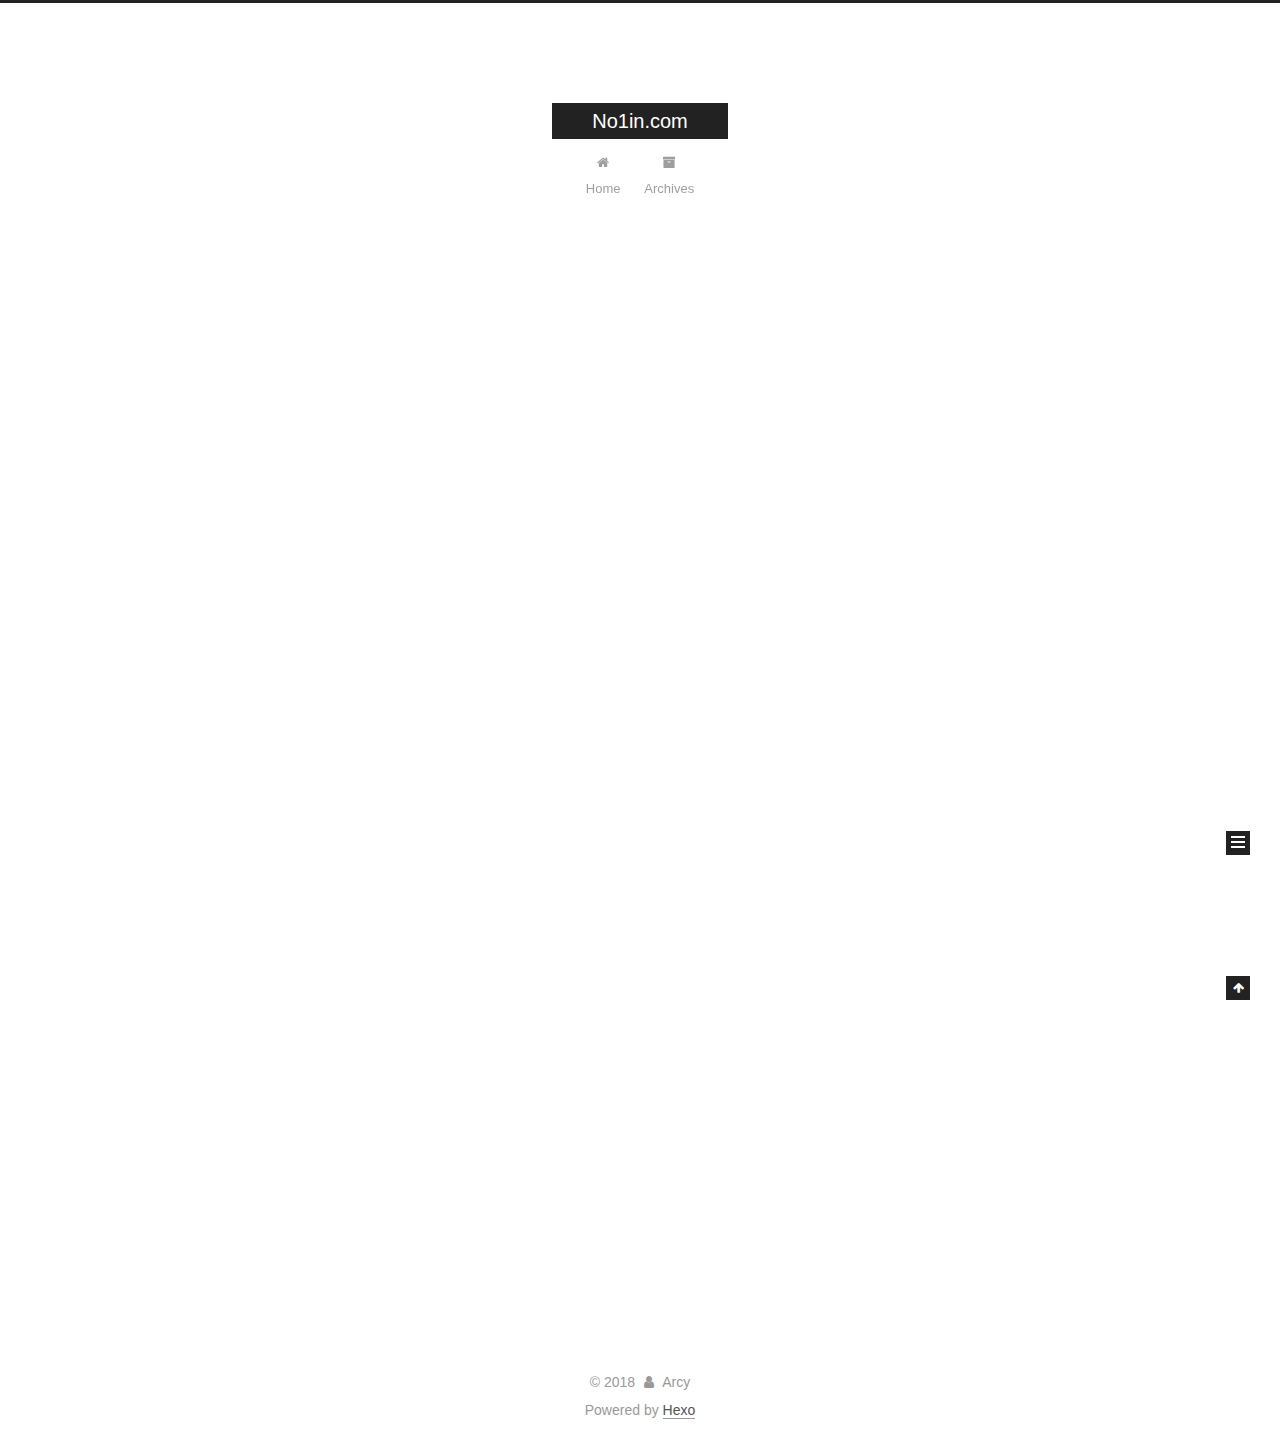
==== index.html @ 97956e07 "init" ====
<!DOCTYPE html>



  


<html class="theme-next muse use-motion" lang="zh-Hans">
<head>
  <meta charset="UTF-8"/>
<meta http-equiv="X-UA-Compatible" content="IE=edge" />
<meta name="viewport" content="width=device-width, initial-scale=1, maximum-scale=1"/>
<meta name="theme-color" content="#222">












<meta http-equiv="Cache-Control" content="no-transform" />
<meta http-equiv="Cache-Control" content="no-siteapp" />






















<link href="/lib/font-awesome/css/font-awesome.min.css?v=4.6.2" rel="stylesheet" type="text/css" />

<link href="/css/main.css?v=6.0.5" rel="stylesheet" type="text/css" />


  <link rel="apple-touch-icon" sizes="180x180" href="/images/apple-touch-icon-next.png?v=6.0.5">


  <link rel="icon" type="image/png" sizes="32x32" href="/images/favicon-32x32-next.png?v=6.0.5">


  <link rel="icon" type="image/png" sizes="16x16" href="/images/favicon-16x16-next.png?v=6.0.5">


  <link rel="mask-icon" href="/images/logo.svg?v=6.0.5" color="#222">









<script type="text/javascript" id="hexo.configurations">
  var NexT = window.NexT || {};
  var CONFIG = {
    root: '/',
    scheme: 'Muse',
    version: '6.0.5',
    sidebar: {"position":"left","display":"post","offset":12,"b2t":false,"scrollpercent":false,"onmobile":false},
    fancybox: false,
    fastclick: false,
    lazyload: false,
    tabs: true,
    motion: {"enable":true,"async":false,"transition":{"post_block":"fadeIn","post_header":"slideDownIn","post_body":"slideDownIn","coll_header":"slideLeftIn","sidebar":"slideUpIn"}},
    algolia: {
      applicationID: '',
      apiKey: '',
      indexName: '',
      hits: {"per_page":10},
      labels: {"input_placeholder":"Search for Posts","hits_empty":"We didn't find any results for the search: ${query}","hits_stats":"${hits} results found in ${time} ms"}
    }
  };
</script>


  




  
  <meta name="keywords" content="NO1IN" />


<meta property="og:type" content="website">
<meta property="og:title" content="No1in.com">
<meta property="og:url" content="http://yoursite.com/index.html">
<meta property="og:site_name" content="No1in.com">
<meta property="og:locale" content="zh-Hans">
<meta name="twitter:card" content="summary">
<meta name="twitter:title" content="No1in.com">






  <link rel="canonical" href="http://yoursite.com/"/>



<script type="text/javascript" id="page.configurations">
  CONFIG.page = {
    sidebar: "",
  };
</script>
  <title>No1in.com</title>
  









  <noscript>
  <style type="text/css">
    .use-motion .motion-element,
    .use-motion .brand,
    .use-motion .menu-item,
    .sidebar-inner,
    .use-motion .post-block,
    .use-motion .pagination,
    .use-motion .comments,
    .use-motion .post-header,
    .use-motion .post-body,
    .use-motion .collection-title { opacity: initial; }

    .use-motion .logo,
    .use-motion .site-title,
    .use-motion .site-subtitle {
      opacity: initial;
      top: initial;
    }

    .use-motion {
      .logo-line-before i { left: initial; }
      .logo-line-after i { right: initial; }
    }
  </style>
</noscript>

</head>

<body itemscope itemtype="http://schema.org/WebPage" lang="zh-Hans">

  
  
    
  

  <div class="container sidebar-position-left 
  page-home">
    <div class="headband"></div>

    <header id="header" class="header" itemscope itemtype="http://schema.org/WPHeader">
      <div class="header-inner"> <div class="site-brand-wrapper">
  <div class="site-meta ">
    

    <div class="custom-logo-site-title">
      <a href="/"  class="brand" rel="start">
        <span class="logo-line-before"><i></i></span>
        <span class="site-title">No1in.com</span>
        <span class="logo-line-after"><i></i></span>
      </a>
    </div>
      
        <p class="site-subtitle"></p>
      
  </div>

  <div class="site-nav-toggle">
    <button>
      <span class="btn-bar"></span>
      <span class="btn-bar"></span>
      <span class="btn-bar"></span>
    </button>
  </div>
</div>

<nav class="site-nav">
  

  
    <ul id="menu" class="menu">
      
        
        <li class="menu-item menu-item-home">
          <a href="/" rel="section">
            <i class="menu-item-icon fa fa-fw fa-home"></i> <br />Home</a>
        </li>
      
        
        <li class="menu-item menu-item-archives">
          <a href="/archives/" rel="section">
            <i class="menu-item-icon fa fa-fw fa-archive"></i> <br />Archives</a>
        </li>
      

      
    </ul>
  

  
</nav>


  



 </div>
    </header>

    


    <main id="main" class="main">
      <div class="main-inner">
        <div class="content-wrap">
          <div id="content" class="content">
            
  <section id="posts" class="posts-expand">
    
      

  

  
  
  

  

  <article class="post post-type-normal" itemscope itemtype="http://schema.org/Article">
  
  
  
  <div class="post-block">
    <link itemprop="mainEntityOfPage" href="http://yoursite.com/2018/03/06/hello-world/">

    <span hidden itemprop="author" itemscope itemtype="http://schema.org/Person">
      <meta itemprop="name" content="Arcy">
      <meta itemprop="description" content="">
      <meta itemprop="image" content="/images/avatar.gif">
    </span>

    <span hidden itemprop="publisher" itemscope itemtype="http://schema.org/Organization">
      <meta itemprop="name" content="No1in.com">
    </span>

    
      <header class="post-header">

        
        
          <h1 class="post-title" itemprop="name headline">
                
                <a class="post-title-link" href="/2018/03/06/hello-world/" itemprop="url">Hello World</a></h1>
        

        <div class="post-meta">
          <span class="post-time">
            
              <span class="post-meta-item-icon">
                <i class="fa fa-calendar-o"></i>
              </span>
              
                <span class="post-meta-item-text">Posted on</span>
              
              <time title="Post created" itemprop="dateCreated datePublished" datetime="2018-03-06T22:55:55+08:00">2018-03-06</time>
            

            
            

            
          </span>

          

          
            
          

          
          

          

          

          

        </div>
      </header>
    

    
    
    
    <div class="post-body" itemprop="articleBody">

      
      

      
        
          
            <p>Welcome to <a href="https://hexo.io/" target="_blank" rel="noopener">Hexo</a>! This is your very first post. Check <a href="https://hexo.io/docs/" target="_blank" rel="noopener">documentation</a> for more info. If you get any problems when using Hexo, you can find the answer in <a href="https://hexo.io/docs/troubleshooting.html" target="_blank" rel="noopener">troubleshooting</a> or you can ask me on <a href="https://github.com/hexojs/hexo/issues" target="_blank" rel="noopener">GitHub</a>.</p>
<h2 id="Quick-Start"><a href="#Quick-Start" class="headerlink" title="Quick Start"></a>Quick Start</h2><h3 id="Create-a-new-post"><a href="#Create-a-new-post" class="headerlink" title="Create a new post"></a>Create a new post</h3><figure class="highlight bash"><table><tr><td class="gutter"><pre><span class="line">1</span><br></pre></td><td class="code"><pre><span class="line">$ hexo new <span class="string">"My New Post"</span></span><br></pre></td></tr></table></figure>
<p>More info: <a href="https://hexo.io/docs/writing.html" target="_blank" rel="noopener">Writing</a></p>
<h3 id="Run-server"><a href="#Run-server" class="headerlink" title="Run server"></a>Run server</h3><figure class="highlight bash"><table><tr><td class="gutter"><pre><span class="line">1</span><br></pre></td><td class="code"><pre><span class="line">$ hexo server</span><br></pre></td></tr></table></figure>
<p>More info: <a href="https://hexo.io/docs/server.html" target="_blank" rel="noopener">Server</a></p>
<h3 id="Generate-static-files"><a href="#Generate-static-files" class="headerlink" title="Generate static files"></a>Generate static files</h3><figure class="highlight bash"><table><tr><td class="gutter"><pre><span class="line">1</span><br></pre></td><td class="code"><pre><span class="line">$ hexo generate</span><br></pre></td></tr></table></figure>
<p>More info: <a href="https://hexo.io/docs/generating.html" target="_blank" rel="noopener">Generating</a></p>
<h3 id="Deploy-to-remote-sites"><a href="#Deploy-to-remote-sites" class="headerlink" title="Deploy to remote sites"></a>Deploy to remote sites</h3><figure class="highlight bash"><table><tr><td class="gutter"><pre><span class="line">1</span><br></pre></td><td class="code"><pre><span class="line">$ hexo deploy</span><br></pre></td></tr></table></figure>
<p>More info: <a href="https://hexo.io/docs/deployment.html" target="_blank" rel="noopener">Deployment</a></p>

          
        
      
    </div>

    

    
    
    

    

    

    

    <footer class="post-footer">
      

      

      

      
      
        <div class="post-eof"></div>
      
    </footer>
  </div>
  
  
  
  </article>


    
  </section>

  


          </div>
          

        </div>
        
          
  
  <div class="sidebar-toggle">
    <div class="sidebar-toggle-line-wrap">
      <span class="sidebar-toggle-line sidebar-toggle-line-first"></span>
      <span class="sidebar-toggle-line sidebar-toggle-line-middle"></span>
      <span class="sidebar-toggle-line sidebar-toggle-line-last"></span>
    </div>
  </div>

  <aside id="sidebar" class="sidebar">
    
    <div class="sidebar-inner">

      

      

      <section class="site-overview-wrap sidebar-panel sidebar-panel-active">
        <div class="site-overview">
          <div class="site-author motion-element" itemprop="author" itemscope itemtype="http://schema.org/Person">
            
              <p class="site-author-name" itemprop="name">Arcy</p>
              <p class="site-description motion-element" itemprop="description"></p>
          </div>

          
            <nav class="site-state motion-element">
              
                <div class="site-state-item site-state-posts">
                
                  <a href="/archives/">
                
                    <span class="site-state-item-count">1</span>
                    <span class="site-state-item-name">posts</span>
                  </a>
                </div>
              

              

              
            </nav>
          

          

          

          
          

          
          

          
            
          
          

        </div>
      </section>

      

      

    </div>
  </aside>


        
      </div>
    </main>

    <footer id="footer" class="footer">
      <div class="footer-inner">
        <div class="copyright">&copy; <span itemprop="copyrightYear">2018</span>
  <span class="with-love">
    <i class="fa fa-user"></i>
  </span>
  <span class="author" itemprop="copyrightHolder">Arcy</span>

  

  
</div>




  <div class="powered-by">Powered by <a class="theme-link" target="_blank" href="https://hexo.io">Hexo</a></div>








        








        
      </div>
    </footer>

    
      <div class="back-to-top">
        <i class="fa fa-arrow-up"></i>
        
      </div>
    

    

  </div>

  

<script type="text/javascript">
  if (Object.prototype.toString.call(window.Promise) !== '[object Function]') {
    window.Promise = null;
  }
</script>


























  
  
    <script type="text/javascript" src="/lib/jquery/index.js?v=2.1.3"></script>
  

  
  
    <script type="text/javascript" src="/lib/velocity/velocity.min.js?v=1.2.1"></script>
  

  
  
    <script type="text/javascript" src="/lib/velocity/velocity.ui.min.js?v=1.2.1"></script>
  


  


  <script type="text/javascript" src="/js/src/utils.js?v=6.0.5"></script>

  <script type="text/javascript" src="/js/src/motion.js?v=6.0.5"></script>



  
  

  

  


  <script type="text/javascript" src="/js/src/bootstrap.js?v=6.0.5"></script>



  



	





  





  










  





  

  

  

  

  
  

  

  

  

  

</body>
</html>
---- css/main.css ----
/* normalize.css v3.0.2 | MIT License | git.io/normalize */
html {
  font-family: sans-serif; /* 1 */
  -ms-text-size-adjust: 100%; /* 2 */
  -webkit-text-size-adjust: 100%; /* 2 */
}
body {
  margin: 0;
}
article,
aside,
details,
figcaption,
figure,
footer,
header,
hgroup,
main,
menu,
nav,
section,
summary {
  display: block;
}
audio,
canvas,
progress,
video {
  display: inline-block; /* 1 */
  vertical-align: baseline; /* 2 */
}
audio:not([controls]) {
  display: none;
  height: 0;
}
[hidden],
template {
  display: none;
}
a {
  background-color: transparent;
}
a:active,
a:hover {
  outline: 0;
}
abbr[title] {
  border-bottom: 1px dotted;
}
b,
strong {
  font-weight: bold;
}
dfn {
  font-style: italic;
}
h1 {
  font-size: 2em;
  margin: 0.67em 0;
}
mark {
  background: #ff0;
  color: #000;
}
small {
  font-size: 80%;
}
sub,
sup {
  font-size: 75%;
  line-height: 0;
  position: relative;
  vertical-align: baseline;
}
sup {
  top: -0.5em;
}
sub {
  bottom: -0.25em;
}
img {
  border: 0;
}
svg:not(:root) {
  overflow: hidden;
}
figure {
  margin: 1em 40px;
}
hr {
  -moz-box-sizing: content-box;
  box-sizing: content-box;
  height: 0;
}
pre {
  overflow: auto;
}
code,
kbd,
pre,
samp {
  font-family: monospace, monospace;
  font-size: 1em;
}
button,
input,
optgroup,
select,
textarea {
  color: inherit; /* 1 */
  font: inherit; /* 2 */
  margin: 0; /* 3 */
}
button {
  overflow: visible;
}
button,
select {
  text-transform: none;
}
button,
html input[type="button"],
input[type="reset"],
input[type="submit"] {
  -webkit-appearance: button; /* 2 */
  cursor: pointer; /* 3 */
}
button[disabled],
html input[disabled] {
  cursor: default;
}
button::-moz-focus-inner,
input::-moz-focus-inner {
  border: 0;
  padding: 0;
}
input {
  line-height: normal;
}
input[type="checkbox"],
input[type="radio"] {
  box-sizing: border-box; /* 1 */
  padding: 0; /* 2 */
}
input[type="number"]::-webkit-inner-spin-button,
input[type="number"]::-webkit-outer-spin-button {
  height: auto;
}
input[type="search"] {
  -webkit-appearance: textfield; /* 1 */
  -moz-box-sizing: content-box;
  -webkit-box-sizing: content-box; /* 2 */
  box-sizing: content-box;
}
input[type="search"]::-webkit-search-cancel-button,
input[type="search"]::-webkit-search-decoration {
  -webkit-appearance: none;
}
fieldset {
  border: 1px solid #c0c0c0;
  margin: 0 2px;
  padding: 0.35em 0.625em 0.75em;
}
legend {
  border: 0; /* 1 */
  padding: 0; /* 2 */
}
textarea {
  overflow: auto;
}
optgroup {
  font-weight: bold;
}
table {
  border-collapse: collapse;
  border-spacing: 0;
}
td,
th {
  padding: 0;
}
::selection {
  background: #262a30;
  color: #fff;
}
body {
  position: relative;
  font-family: 'Lato', "PingFang SC", "Microsoft YaHei", sans-serif;
  font-size: 14px;
  line-height: 2;
  color: #555;
  background: #fff;
}
@media (max-width: 767px) {
  body {
    padding-right: 0 !important;
  }
}
@media (min-width: 768px) and (max-width: 991px) {
  body {
    padding-right: 0 !important;
  }
}
@media (min-width: 1600px) {
  body {
    font-size: 16px;
  }
}
h1,
h2,
h3,
h4,
h5,
h6 {
  margin: 0;
  padding: 0;
  font-weight: bold;
  line-height: 1.5;
  font-family: 'Lato', "PingFang SC", "Microsoft YaHei", sans-serif;
}
h1,
h2,
h3,
h4,
h5,
h6 {
  margin: 20px 0 15px;
}
h1 {
  font-size: 22px;
}
@media (max-width: 767px) {
  h1 {
    font-size: 18px;
  }
}
h2 {
  font-size: 20px;
}
@media (max-width: 767px) {
  h2 {
    font-size: 16px;
  }
}
h3 {
  font-size: 18px;
}
@media (max-width: 767px) {
  h3 {
    font-size: 14px;
  }
}
h4 {
  font-size: 16px;
}
@media (max-width: 767px) {
  h4 {
    font-size: 12px;
  }
}
h5 {
  font-size: 14px;
}
@media (max-width: 767px) {
  h5 {
    font-size: 10px;
  }
}
h6 {
  font-size: 12px;
}
@media (max-width: 767px) {
  h6 {
    font-size: 8px;
  }
}
p {
  margin: 0 0 20px 0;
}
a {
  color: #555;
  text-decoration: none;
  outline: none;
  border-bottom: 1px solid #999;
  word-wrap: break-word;
}
a:hover {
  color: #222;
  border-bottom-color: #222;
}
blockquote {
  margin: 0;
  padding: 0;
}
img {
  display: block;
  margin: auto;
  max-width: 100%;
  height: auto;
}
hr {
  margin: 40px 0;
  height: 3px;
  border: none;
  background-color: #ddd;
  background-image: repeating-linear-gradient(-45deg, #fff, #fff 4px, transparent 4px, transparent 8px);
}
blockquote {
  padding: 0 15px;
  color: #666;
  border-left: 4px solid #ddd;
}
blockquote cite::before {
  content: "-";
  padding: 0 5px;
}
dt {
  font-weight: 700;
}
dd {
  margin: 0;
  padding: 0;
}
kbd {
  border: 1px solid #ccc;
  border-radius: 0.2em;
  box-shadow: 0.1em 0.1em 0.2em rgba(0,0,0,0.1);
  background-color: #f9f9f9;
  font-family: inherit;
  background-image: -webkit-linear-gradient(top, #eee, #fff, #eee);
  padding: 0.1em 0.3em;
  white-space: nowrap;
}
.text-left {
  text-align: left;
}
.text-center {
  text-align: center;
}
.text-right {
  text-align: right;
}
.text-justify {
  text-align: justify;
}
.text-nowrap {
  white-space: nowrap;
}
.text-lowercase {
  text-transform: lowercase;
}
.text-uppercase {
  text-transform: uppercase;
}
.text-capitalize {
  text-transform: capitalize;
}
.center-block {
  display: block;
  margin-left: auto;
  margin-right: auto;
}
.clearfix:before,
.clearfix:after {
  content: " ";
  display: table;
}
.clearfix:after {
  clear: both;
}
.pullquote {
  width: 45%;
}
.pullquote.left {
  float: left;
  margin-left: 5px;
  margin-right: 10px;
}
.pullquote.right {
  float: right;
  margin-left: 10px;
  margin-right: 5px;
}
.affix.affix.affix {
  position: fixed;
}
.translation {
  margin-top: -20px;
  font-size: 14px;
  color: #999;
}
.scrollbar-measure {
  width: 100px;
  height: 100px;
  overflow: scroll;
  position: absolute;
  top: -9999px;
}
.use-motion .motion-element {
  opacity: 0;
}
table {
  margin: 20px 0;
  width: 100%;
  border-collapse: collapse;
  border-spacing: 0;
  border: 1px solid #ddd;
  font-size: 14px;
  word-wrap: break-all;
}
table>tbody>tr:nth-of-type(odd) {
  background-color: #f9f9f9;
}
table>tbody>tr:hover {
  background-color: #f5f5f5;
}
caption,
th,
td {
  padding: 8px;
  text-align: left;
  vertical-align: middle;
  font-weight: normal;
}
th,
td {
  border-bottom: 3px solid #ddd;
  border-right: 1px solid #eee;
}
th {
  padding-bottom: 10px;
  font-weight: 700;
}
td {
  border-bottom-width: 1px;
}
html,
body {
  height: 100%;
}
.container {
  position: relative;
  min-height: 100%;
}
.header-inner {
  margin: 0 auto;
  padding: 100px 0 70px;
  width: 700px;
}
@media (min-width: 1600px) {
  .container .header-inner {
    width: 900px;
  }
}
.main {
  padding-bottom: 150px;
}
.main-inner {
  margin: 0 auto;
  width: 700px;
}
@media (min-width: 1600px) {
  .container .main-inner {
    width: 900px;
  }
}
.footer {
  position: absolute;
  left: 0;
  bottom: 0;
  width: 100%;
  min-height: 50px;
}
.footer-inner {
  box-sizing: border-box;
  margin: 20px auto;
  width: 700px;
}
@media (min-width: 1600px) {
  .container .footer-inner {
    width: 900px;
  }
}
pre,
.highlight {
  overflow: auto;
  margin: 20px 0;
  padding: 0;
  font-size: 14px;
  color: #4d4d4c;
  background: #f7f7f7;
  line-height: 1.6;
}
pre,
code {
  font-family: consolas, Menlo, "PingFang SC", "Microsoft YaHei", monospace;
}
code {
  padding: 2px 4px;
  word-wrap: break-word;
  color: #555;
  background: #eee;
  border-radius: 3px;
  font-size: 14px;
}
pre {
  padding: 10px;
}
pre code {
  padding: 0;
  color: #4d4d4c;
  background: none;
  text-shadow: none;
}
.highlight {
  border-radius: 1px;
}
.highlight pre {
  border: none;
  margin: 0;
  padding: 10px 0;
}
.highlight table {
  margin: 0;
  width: auto;
  border: none;
}
.highlight td {
  border: none;
  padding: 0;
}
.highlight figcaption {
  font-size: 1em;
  color: #4d4d4c;
  line-height: 1em;
  margin-bottom: 1em;
}
.highlight figcaption:before,
.highlight figcaption:after {
  content: " ";
  display: table;
}
.highlight figcaption:after {
  clear: both;
}
.highlight figcaption a {
  float: right;
  color: #4d4d4c;
}
.highlight figcaption a:hover {
  border-bottom-color: #4d4d4c;
}
.highlight .gutter pre {
  padding-left: 10px;
  padding-right: 10px;
  color: #869194;
  text-align: right;
  background-color: #eff2f3;
}
.highlight .code pre {
  width: 100%;
  padding-left: 10px;
  padding-right: 10px;
  background-color: #f7f7f7;
}
.highlight .line {
  height: 20px;
}
.gutter {
  -webkit-user-select: none;
  -moz-user-select: none;
  -ms-user-select: none;
  user-select: none;
}
.gist table {
  width: auto;
}
.gist table td {
  border: none;
}
pre .deletion {
  background: #fdd;
}
pre .addition {
  background: #dfd;
}
pre .meta {
  color: #8959a8;
}
pre .comment {
  color: #8e908c;
}
pre .variable,
pre .attribute,
pre .tag,
pre .regexp,
pre .ruby .constant,
pre .xml .tag .title,
pre .xml .pi,
pre .xml .doctype,
pre .html .doctype,
pre .css .id,
pre .css .class,
pre .css .pseudo {
  color: #c82829;
}
pre .number,
pre .preprocessor,
pre .built_in,
pre .literal,
pre .params,
pre .constant,
pre .command {
  color: #f5871f;
}
pre .ruby .class .title,
pre .css .rules .attribute,
pre .string,
pre .value,
pre .inheritance,
pre .header,
pre .ruby .symbol,
pre .xml .cdata,
pre .special,
pre .number,
pre .formula {
  color: #718c00;
}
pre .title,
pre .css .hexcolor {
  color: #3e999f;
}
pre .function,
pre .python .decorator,
pre .python .title,
pre .ruby .function .title,
pre .ruby .title .keyword,
pre .perl .sub,
pre .javascript .title,
pre .coffeescript .title {
  color: #4271ae;
}
pre .keyword,
pre .javascript .function {
  color: #8959a8;
}
.full-image.full-image.full-image.full-image {
  border: none;
  max-width: 100%;
  width: auto;
  margin: 20px auto 25px;
}
.blockquote-center,
.page-home .post-type-quote blockquote,
.page-post-detail .post-type-quote blockquote {
  position: relative;
  margin: 40px 0;
  padding: 0;
  border-left: none;
  text-align: center;
}
.blockquote-center::before,
.page-home .post-type-quote blockquote::before,
.page-post-detail .post-type-quote blockquote::before,
.blockquote-center::after,
.page-home .post-type-quote blockquote::after,
.page-post-detail .post-type-quote blockquote::after {
  position: absolute;
  content: ' ';
  display: block;
  width: 100%;
  height: 24px;
  opacity: 0.2;
  background-repeat: no-repeat;
  background-position: 0 -6px;
  background-size: 22px 22px;
}
.blockquote-center::before,
.page-home .post-type-quote blockquote::before,
.page-post-detail .post-type-quote blockquote::before {
  top: -20px;
  background-image: url("../images/quote-l.svg");
  border-top: 1px solid #ccc;
}
.blockquote-center::after,
.page-home .post-type-quote blockquote::after,
.page-post-detail .post-type-quote blockquote::after {
  bottom: -20px;
  background-image: url("../images/quote-r.svg");
  border-bottom: 1px solid #ccc;
  background-position: 100% 8px;
}
.blockquote-center p,
.page-home .post-type-quote blockquote p,
.page-post-detail .post-type-quote blockquote p,
.blockquote-center div,
.page-home .post-type-quote blockquote div,
.page-post-detail .post-type-quote blockquote div {
  text-align: center;
}
.post .post-body .group-picture img {
  box-sizing: border-box;
  padding: 0 3px;
  border: none;
}
.post .group-picture-row {
  overflow: hidden;
  margin-top: 6px;
}
.post .group-picture-row:first-child {
  margin-top: 0;
}
.post .group-picture-column {
  float: left;
}
.page-post-detail .post-body .group-picture-column {
  float: none;
  margin-top: 10px;
  width: auto !important;
}
.page-post-detail .post-body .group-picture-column img {
  margin: 0 auto;
}
.page-archive .group-picture-container {
  overflow: hidden;
}
.page-archive .group-picture-row {
  float: left;
}
.page-archive .group-picture-row:first-child {
  margin-top: 6px;
}
.page-archive .group-picture-column {
  max-width: 150px;
  max-height: 150px;
}
.post-body .note {
  position: relative;
  padding: 15px;
  margin-bottom: 20px;
  border: 1px solid #eee;
  border-left-width: 5px;
  border-radius: 3px;
}
.post-body .note h2,
.post-body .note h3,
.post-body .note h4,
.post-body .note h5,
.post-body .note h6 {
  margin-top: 0;
  margin-bottom: 0;
  border-bottom: initial;
  padding-top: 0 !important;
}
.post-body .note p:first-child,
.post-body .note ul:first-child,
.post-body .note ol:first-child,
.post-body .note table:first-child,
.post-body .note pre:first-child,
.post-body .note blockquote:first-child {
  margin-top: 0;
}
.post-body .note p:last-child,
.post-body .note ul:last-child,
.post-body .note ol:last-child,
.post-body .note table:last-child,
.post-body .note pre:last-child,
.post-body .note blockquote:last-child {
  margin-bottom: 0;
}
.post-body .note.default {
  border-left-color: #777;
}
.post-body .note.default h2,
.post-body .note.default h3,
.post-body .note.default h4,
.post-body .note.default h5,
.post-body .note.default h6 {
  color: #777;
}
.post-body .note.primary {
  border-left-color: #6f42c1;
}
.post-body .note.primary h2,
.post-body .note.primary h3,
.post-body .note.primary h4,
.post-body .note.primary h5,
.post-body .note.primary h6 {
  color: #6f42c1;
}
.post-body .note.info {
  border-left-color: #428bca;
}
.post-body .note.info h2,
.post-body .note.info h3,
.post-body .note.info h4,
.post-body .note.info h5,
.post-body .note.info h6 {
  color: #428bca;
}
.post-body .note.success {
  border-left-color: #5cb85c;
}
.post-body .note.success h2,
.post-body .note.success h3,
.post-body .note.success h4,
.post-body .note.success h5,
.post-body .note.success h6 {
  color: #5cb85c;
}
.post-body .note.warning {
  border-left-color: #f0ad4e;
}
.post-body .note.warning h2,
.post-body .note.warning h3,
.post-body .note.warning h4,
.post-body .note.warning h5,
.post-body .note.warning h6 {
  color: #f0ad4e;
}
.post-body .note.danger {
  border-left-color: #d9534f;
}
.post-body .note.danger h2,
.post-body .note.danger h3,
.post-body .note.danger h4,
.post-body .note.danger h5,
.post-body .note.danger h6 {
  color: #d9534f;
}
.post-body .label {
  display: inline;
  padding: 0 2px;
  white-space: nowrap;
}
.post-body .label.default {
  background-color: #f0f0f0;
}
.post-body .label.primary {
  background-color: #efe6f7;
}
.post-body .label.info {
  background-color: #e5f2f8;
}
.post-body .label.success {
  background-color: #e7f4e9;
}
.post-body .label.warning {
  background-color: #fcf6e1;
}
.post-body .label.danger {
  background-color: #fae8eb;
}
.post-body .tabs {
  position: relative;
  display: block;
  margin-bottom: 20px;
  padding-top: 10px;
}
.post-body .tabs ul.nav-tabs {
  margin: 0;
  padding: 0;
  display: flex;
  margin-bottom: -1px;
}
@media (max-width: 413px) {
  .post-body .tabs ul.nav-tabs {
    display: block;
    margin-bottom: 5px;
  }
}
.post-body .tabs ul.nav-tabs li.tab {
  list-style-type: none !important;
  margin: 0 0.25em 0 0;
  border-top: 3px solid transparent;
  border-left: 1px solid transparent;
  border-right: 1px solid transparent;
}
@media (max-width: 413px) {
  .post-body .tabs ul.nav-tabs li.tab {
    margin: initial;
    border-top: 1px solid transparent;
    border-left: 3px solid transparent;
    border-right: 1px solid transparent;
    border-bottom: 1px solid transparent;
  }
}
.post-body .tabs ul.nav-tabs li.tab a {
  outline: 0;
  border-bottom: initial;
  display: block;
  line-height: 1.8em;
  padding: 0.25em 0.75em;
  transition-duration: 0.2s;
  transition-timing-function: ease-out;
  transition-delay: 0s;
}
.post-body .tabs ul.nav-tabs li.tab a i {
  width: 1.285714285714286em;
}
.post-body .tabs ul.nav-tabs li.tab.active {
  border-top: 3px solid #fc6423;
  border-left: 1px solid #ddd;
  border-right: 1px solid #ddd;
  background-color: #fff;
}
@media (max-width: 413px) {
  .post-body .tabs ul.nav-tabs li.tab.active {
    border-top: 1px solid #ddd;
    border-left: 3px solid #fc6423;
    border-right: 1px solid #ddd;
    border-bottom: 1px solid #ddd;
  }
}
.post-body .tabs ul.nav-tabs li.tab.active a {
  cursor: default;
  color: #555;
}
.post-body .tabs .tab-content {
  background-color: #fff;
}
.post-body .tabs .tab-content .tab-pane {
  border: 1px solid #ddd;
  padding: 20px 20px 0 20px;
}
.post-body .tabs .tab-content .tab-pane:not(.active) {
  display: none !important;
}
.post-body .tabs .tab-content .tab-pane.active {
  display: block !important;
}
.btn {
  display: inline-block;
  padding: 0 20px;
  font-size: 14px;
  color: #fff;
  background: #222;
  border: 2px solid #222;
  text-decoration: none;
  border-radius: 0;
  transition-property: background-color;
  transition-duration: 0.2s;
  transition-timing-function: ease-in-out;
  transition-delay: 0s;
  line-height: 2;
}
.btn:hover {
  border-color: #222;
  color: #222;
  background: #fff;
}
.btn +.btn {
  margin: 0 0 8px 8px;
}
.btn .fa-fw {
  width: 1.285714285714286em;
  text-align: left;
}
.btn-bar {
  display: block;
  width: 22px;
  height: 2px;
  background: #555;
  border-radius: 1px;
}
.btn-bar+.btn-bar {
  margin-top: 4px;
}
.pagination {
  margin: 120px 0 40px;
  text-align: center;
  border-top: 1px solid #eee;
}
.page-number-basic,
.pagination .prev,
.pagination .next,
.pagination .page-number,
.pagination .space {
  display: inline-block;
  position: relative;
  top: -1px;
  margin: 0 10px;
  padding: 0 11px;
}
@media (max-width: 767px) {
  .page-number-basic,
  .pagination .prev,
  .pagination .next,
  .pagination .page-number,
  .pagination .space {
    margin: 0 5px;
  }
}
.pagination .prev,
.pagination .next,
.pagination .page-number {
  border-bottom: 0;
  border-top: 1px solid #eee;
  transition-property: border-color;
  transition-duration: 0.2s;
  transition-timing-function: ease-in-out;
  transition-delay: 0s;
}
.pagination .prev:hover,
.pagination .next:hover,
.pagination .page-number:hover {
  border-top-color: #222;
}
.pagination .space {
  padding: 0;
  margin: 0;
}
.pagination .prev {
  margin-left: 0;
}
.pagination .next {
  margin-right: 0;
}
.pagination .page-number.current {
  color: #fff;
  background: #ccc;
  border-top-color: #ccc;
}
@media (max-width: 767px) {
  .pagination {
    border-top: none;
  }
  .pagination .prev,
  .pagination .next,
  .pagination .page-number {
    margin-bottom: 10px;
    border-top: 0;
    border-bottom: 1px solid #eee;
    padding: 0 10px;
  }
  .pagination .prev:hover,
  .pagination .next:hover,
  .pagination .page-number:hover {
    border-bottom-color: #222;
  }
}
.comments {
  margin: 60px 20px 0;
}
.tag-cloud {
  text-align: center;
}
.tag-cloud a {
  display: inline-block;
  margin: 10px;
}
.back-to-top {
  box-sizing: border-box;
  position: fixed;
  bottom: -100px;
  right: 30px;
  z-index: 1050;
  padding: 0 6px;
  width: 24px;
  background: #222;
  font-size: 12px;
  opacity: 1;
  color: #fff;
  cursor: pointer;
  text-align: center;
  -webkit-transform: translateZ(0);
  transition-property: bottom;
  transition-duration: 0.2s;
  transition-timing-function: ease-in-out;
  transition-delay: 0s;
}
@media (min-width: 768px) and (max-width: 991px) {
  .back-to-top {
    display: none !important;
  }
}
@media (max-width: 767px) {
  .back-to-top {
    display: none !important;
  }
}
.back-to-top.back-to-top-on {
  bottom: 19px;
}
.header {
  background: transparent;
}
.header-inner {
  position: relative;
}
.headband {
  height: 3px;
  background: #222;
}
.site-meta {
  margin: 0;
  text-align: center;
}
@media (max-width: 767px) {
  .site-meta {
    text-align: center;
  }
}
.brand {
  position: relative;
  display: inline-block;
  padding: 0 40px;
  color: #fff;
  background: #222;
  border-bottom: none;
}
.brand:hover {
  color: #fff;
}
.logo {
  display: inline-block;
  margin-right: 5px;
  line-height: 36px;
  vertical-align: top;
}
.site-title {
  display: inline-block;
  vertical-align: top;
  line-height: 36px;
  font-size: 20px;
  font-weight: normal;
  font-family: 'Lato', "PingFang SC", "Microsoft YaHei", sans-serif;
}
.site-subtitle {
  margin-top: 10px;
  font-size: 13px;
  color: #999;
}
.use-motion .brand {
  opacity: 0;
}
.use-motion .logo,
.use-motion .site-title,
.use-motion .site-subtitle {
  opacity: 0;
  position: relative;
  top: -10px;
}
.site-nav-toggle {
  display: none;
  position: absolute;
  top: 10px;
  left: 10px;
}
@media (max-width: 767px) {
  .site-nav-toggle {
    display: block;
  }
}
.site-nav-toggle button {
  margin-top: 2px;
  padding: 9px 10px;
  background: transparent;
  border: none;
}
@media (max-width: 767px) {
  .site-nav {
    display: none;
    margin: 0 -10px;
    padding: 0 10px;
    clear: both;
    border-top: 1px solid #ddd;
  }
}
@media (min-width: 768px) and (max-width: 991px) {
  .site-nav {
    display: block !important;
  }
}
@media (min-width: 992px) {
  .site-nav {
    display: block !important;
  }
}
.menu {
  margin-top: 20px;
  padding-left: 0;
  text-align: center;
}
.menu .menu-item {
  display: inline-block;
  margin: 0 10px;
  list-style: none;
}
@media screen and (max-width: 767px) {
  .menu .menu-item {
    margin-top: 10px;
  }
}
.menu .menu-item a {
  display: block;
  font-size: 13px;
  line-height: inherit;
  border-bottom: 1px solid transparent;
  transition-property: border-color;
  transition-duration: 0.2s;
  transition-timing-function: ease-in-out;
  transition-delay: 0s;
}
.menu .menu-item a:hover {
  border-bottom-color: #222;
}
.menu .menu-item .fa {
  margin-right: 5px;
}
.use-motion .menu-item {
  opacity: 0;
}
.post-body {
  font-family: 'Lato', "PingFang SC", "Microsoft YaHei", sans-serif;
}
@media (max-width: 767px) {
  .post-body {
    word-break: break-word;
  }
}
.post-body .fancybox img {
  display: block !important;
  margin: 0 auto;
  cursor: pointer;
  cursor: zoom-in;
  cursor: -webkit-zoom-in;
}
.post-body .image-caption,
.post-body .figure .caption {
  margin: -20px auto 15px;
  text-align: center;
  font-size: 14px;
  color: #999;
  font-weight: bold;
  line-height: 1;
}
.post-sticky-flag {
  display: inline-block;
  font-size: 16px;
  -ms-transform: rotate(30deg);
  -webkit-transform: rotate(30deg);
  -moz-transform: rotate(30deg);
  -ms-transform: rotate(30deg);
  -o-transform: rotate(30deg);
  transform: rotate(30deg);
}
.use-motion .post-block,
.use-motion .pagination,
.use-motion .comments {
  opacity: 0;
}
.use-motion .post-header {
  opacity: 0;
}
.use-motion .post-body {
  opacity: 0;
}
.use-motion .collection-title {
  opacity: 0;
}
.posts-expand {
  padding-top: 40px;
}
@media (max-width: 767px) {
  .posts-expand {
    margin: 0 20px;
  }
  .post-body pre .gutter pre {
    padding-right: 10px;
  }
  .post-body .highlight {
    margin-left: 0px;
    margin-right: 0px;
    padding: 0;
  }
  .post-body .highlight .gutter pre {
    padding-right: 10px;
  }
}
@media (min-width: 992px) {
  .posts-expand .post-body {
    text-align: justify;
  }
}
.posts-expand .post-body h2,
.posts-expand .post-body h3,
.posts-expand .post-body h4,
.posts-expand .post-body h5,
.posts-expand .post-body h6 {
  padding-top: 10px;
}
.posts-expand .post-body h2 .header-anchor,
.posts-expand .post-body h3 .header-anchor,
.posts-expand .post-body h4 .header-anchor,
.posts-expand .post-body h5 .header-anchor,
.posts-expand .post-body h6 .header-anchor {
  float: right;
  margin-left: 10px;
  color: #ccc;
  border-bottom-style: none;
  visibility: hidden;
}
.posts-expand .post-body h2 .header-anchor:hover,
.posts-expand .post-body h3 .header-anchor:hover,
.posts-expand .post-body h4 .header-anchor:hover,
.posts-expand .post-body h5 .header-anchor:hover,
.posts-expand .post-body h6 .header-anchor:hover {
  color: inherit;
}
.posts-expand .post-body h2:hover .header-anchor,
.posts-expand .post-body h3:hover .header-anchor,
.posts-expand .post-body h4:hover .header-anchor,
.posts-expand .post-body h5:hover .header-anchor,
.posts-expand .post-body h6:hover .header-anchor {
  visibility: visible;
}
.posts-expand .post-body ul li {
  list-style: circle;
}
.posts-expand .post-body img {
  box-sizing: border-box;
  margin: auto;
  padding: 3px;
  border: 1px solid #ddd;
}
.posts-expand .post-body .fancybox img {
  margin: 0 auto 25px;
}
.posts-expand .post-body img {
  margin: 0 auto 25px;
}
@media (max-width: 767px) {
  .posts-collapse {
    margin: 0 20px;
  }
  .posts-collapse .post-title,
  .posts-collapse .post-meta {
    display: block;
    width: auto;
    text-align: left;
  }
}
.posts-collapse {
  position: relative;
  z-index: 1010;
  margin-left: 55px;
}
.posts-collapse::after {
  content: " ";
  position: absolute;
  top: 20px;
  left: 0;
  margin-left: -2px;
  width: 4px;
  height: 100%;
  background: #f5f5f5;
  z-index: -1;
}
@media (max-width: 767px) {
  .posts-collapse {
    margin: 0 20px;
  }
}
.posts-collapse .collection-title {
  position: relative;
  margin: 60px 0;
}
.posts-collapse .collection-title h1,
.posts-collapse .collection-title h2 {
  margin-left: 20px;
}
.posts-collapse .collection-title small {
  color: #bbb;
  margin-left: 5px;
}
.posts-collapse .collection-title::before {
  content: " ";
  position: absolute;
  left: 0;
  top: 50%;
  margin-left: -4px;
  margin-top: -4px;
  width: 8px;
  height: 8px;
  background: #bbb;
  border-radius: 50%;
}
.posts-collapse .post {
  margin: 30px 0;
}
.posts-collapse .post-header {
  position: relative;
  transition-duration: 0.2s;
  transition-timing-function: ease-in-out;
  transition-delay: 0s;
  transition-property: border;
  border-bottom: 1px dashed #ccc;
}
.posts-collapse .post-header::before {
  content: " ";
  position: absolute;
  left: 0;
  top: 12px;
  width: 6px;
  height: 6px;
  margin-left: -4px;
  background: #bbb;
  border-radius: 50%;
  border: 1px solid #fff;
  transition-duration: 0.2s;
  transition-timing-function: ease-in-out;
  transition-delay: 0s;
  transition-property: background;
}
.posts-collapse .post-header:hover {
  border-bottom-color: #666;
}
.posts-collapse .post-header:hover::before {
  background: #222;
}
.posts-collapse .post-meta {
  position: absolute;
  font-size: 12px;
  left: 20px;
  top: 5px;
}
.posts-collapse .post-comments-count {
  display: none;
}
.posts-collapse .post-title {
  margin-left: 60px;
  font-size: 16px;
  font-weight: normal;
  line-height: inherit;
}
.posts-collapse .post-title::after {
  margin-left: 3px;
  opacity: 0.6;
}
.posts-collapse .post-title a {
  color: #666;
  border-bottom: none;
}
.page-home .post-type-quote .post-header,
.page-post-detail .post-type-quote .post-header,
.page-home .post-type-quote .post-tags,
.page-post-detail .post-type-quote .post-tags {
  display: none;
}
.posts-expand .post-title {
  text-align: center;
  word-break: break-word;
  font-weight: 400;
}
.posts-expand .post-title-link {
  display: inline-block;
  position: relative;
  color: #555;
  border-bottom: none;
  line-height: 1.2;
  vertical-align: top;
}
.posts-expand .post-title-link::before {
  content: "";
  position: absolute;
  width: 100%;
  height: 2px;
  bottom: 0;
  left: 0;
  background-color: #000;
  visibility: hidden;
  -webkit-transform: scaleX(0);
  -moz-transform: scaleX(0);
  -ms-transform: scaleX(0);
  -o-transform: scaleX(0);
  transform: scaleX(0);
  transition-duration: 0.2s;
  transition-timing-function: ease-in-out;
  transition-delay: 0s;
}
.posts-expand .post-title-link:hover::before {
  visibility: visible;
  -webkit-transform: scaleX(1);
  -moz-transform: scaleX(1);
  -ms-transform: scaleX(1);
  -o-transform: scaleX(1);
  transform: scaleX(1);
}
.posts-expand .post-title-link .fa {
  font-size: 16px;
}
.posts-expand .post-meta {
  margin: 3px 0 60px 0;
  color: #999;
  font-family: 'Lato', "PingFang SC", "Microsoft YaHei", sans-serif;
  font-size: 12px;
  text-align: center;
}
.posts-expand .post-meta .post-category-list {
  display: inline-block;
  margin: 0;
  padding: 3px;
}
.posts-expand .post-meta .post-category-list-link {
  color: #999;
}
.posts-expand .post-meta .post-description {
  font-size: 14px;
  margin-top: 2px;
}
.post-meta-divider {
  margin: 0 0.5em;
}
.post-meta-item-icon {
  margin-right: 3px;
}
@media (min-width: 768px) and (max-width: 991px) {
  .post-meta-item-icon {
    display: inline-block;
  }
}
@media (max-width: 767px) {
  .post-meta-item-icon {
    display: inline-block;
  }
}
@media (min-width: 768px) and (max-width: 991px) {
  .post-meta-item-text {
    display: none;
  }
}
@media (max-width: 767px) {
  .post-meta-item-text {
    display: none;
  }
}
@media (max-width: 767px) {
  .posts-expand .post-comments-count {
    display: none;
  }
}
.post-button {
  margin-top: 40px;
}
.posts-expand .post-tags {
  margin-top: 40px;
  text-align: center;
}
.posts-expand .post-tags a {
  display: inline-block;
  margin-right: 10px;
  font-size: 13px;
}
.post-nav {
  display: table;
  margin-top: 15px;
  width: 100%;
  border-top: 1px solid #eee;
}
.post-nav-divider {
  display: table-cell;
  width: 10%;
}
.post-nav-item {
  display: table-cell;
  padding: 10px 0 0 0;
  width: 45%;
  vertical-align: top;
}
.post-nav-item a {
  position: relative;
  display: block;
  line-height: 25px;
  font-size: 14px;
  color: #555;
  border-bottom: none;
}
.post-nav-item a:hover {
  color: #222;
  border-bottom: none;
}
.post-nav-item a:active {
  top: 2px;
}
.post-nav-item .fa {
  position: absolute;
  top: 8px;
  left: 0;
  font-size: 12px;
}
.post-nav-next a {
  padding-left: 15px;
}
.post-nav-prev {
  text-align: right;
}
.post-nav-prev a {
  padding-right: 15px;
}
.post-nav-prev .fa {
  right: 0;
  left: auto;
}
.posts-expand .post-eof {
  display: block;
  margin: 80px auto 60px;
  width: 8%;
  height: 1px;
  background: #ccc;
  text-align: center;
}
.post:last-child .post-eof.post-eof.post-eof {
  display: none;
}
.post-gallery {
  display: table;
  table-layout: fixed;
  width: 100%;
  border-collapse: separate;
}
.post-gallery-row {
  display: table-row;
}
.post-gallery .post-gallery-img {
  display: table-cell;
  text-align: center;
  vertical-align: middle;
  border: none;
}
.post-gallery .post-gallery-img img {
  max-width: 100%;
  max-height: 100%;
  border: none;
}
.fancybox-close,
.fancybox-close:hover {
  border: none;
}
.rtl.post-body p,
.rtl.post-body a,
.rtl.post-body h1,
.rtl.post-body h2,
.rtl.post-body h3,
.rtl.post-body h4,
.rtl.post-body h5,
.rtl.post-body h6,
.rtl.post-body li,
.rtl.post-body ul,
.rtl.post-body ol {
  direction: rtl;
  font-family: UKIJ Ekran;
}
.rtl.post-title {
  font-family: UKIJ Ekran;
}
.sidebar {
  position: fixed;
  right: 0;
  top: 0;
  bottom: 0;
  width: 0;
  z-index: 1040;
  box-shadow: inset 0 2px 6px #000;
  background: #222;
  -webkit-transform: translateZ(0);
}
.sidebar a,
.sidebar .exturl {
  color: #999;
  border-bottom-color: #555;
}
.sidebar a:hover,
.sidebar .exturl:hover {
  color: #eee;
}
@media (min-width: 768px) and (max-width: 991px) {
  .sidebar {
    display: none !important;
  }
}
@media (max-width: 767px) {
  .sidebar {
    display: none !important;
  }
}
.sidebar-inner {
  position: relative;
  padding: 20px 10px;
  color: #999;
  text-align: center;
}
.site-overview-wrap {
  overflow: hidden;
}
.site-overview {
  overflow-y: auto;
  overflow-x: hidden;
}
.sidebar-toggle {
  position: fixed;
  right: 30px;
  bottom: 45px;
  width: 14px;
  height: 14px;
  padding: 5px;
  background: #222;
  line-height: 0;
  z-index: 1050;
  cursor: pointer;
  -webkit-transform: translateZ(0);
}
@media (min-width: 768px) and (max-width: 991px) {
  .sidebar-toggle {
    display: none !important;
  }
}
@media (max-width: 767px) {
  .sidebar-toggle {
    display: none !important;
  }
}
.sidebar-toggle-line {
  position: relative;
  display: inline-block;
  vertical-align: top;
  height: 2px;
  width: 100%;
  background: #fff;
  margin-top: 3px;
}
.sidebar-toggle-line:first-child {
  margin-top: 0;
}
.site-author-image {
  display: block;
  margin: 0 auto;
  padding: 2px;
  max-width: 96px;
  height: auto;
  border: 2px solid #333;
}
.site-author-name {
  margin: 5px 0 0;
  text-align: center;
  color: #f5f5f5;
  font-weight: normal;
}
.site-description {
  margin-top: 5px;
  text-align: center;
  font-size: 14px;
  color: #999;
}
.site-state {
  overflow: hidden;
  line-height: 1.4;
  white-space: nowrap;
  text-align: center;
}
.site-state-item {
  display: inline-block;
  padding: 0 15px;
  border-left: 1px solid #333;
}
.site-state-item:first-child {
  border-left: none;
}
.site-state-item a {
  border-bottom: none;
}
.site-state-item-count {
  display: block;
  text-align: center;
  color: inherit;
  font-weight: 600;
  font-size: 18px;
}
.site-state-item-name {
  font-size: 13px;
  color: inherit;
}
.feed-link {
  margin-top: 20px;
}
.feed-link a {
  display: inline-block;
  padding: 0 15px;
  color: #fc6423;
  border: 1px solid #fc6423;
  border-radius: 4px;
}
.feed-link a i {
  color: #fc6423;
  font-size: 14px;
}
.feed-link a:hover {
  color: #fff;
  background: #fc6423;
}
.feed-link a:hover i {
  color: #fff;
}
.links-of-author {
  margin-top: 20px;
}
.links-of-author a,
.links-of-author .exturl {
  display: inline-block;
  vertical-align: middle;
  margin-right: 10px;
  margin-bottom: 10px;
  border-bottom-color: #555;
  font-size: 13px;
}
.links-of-author a:before,
.links-of-author .exturl:before {
  display: inline-block;
  vertical-align: middle;
  margin-right: 3px;
  content: " ";
  width: 4px;
  height: 4px;
  border-radius: 50%;
  background: #aa20ff;
}
.links-of-blogroll {
  font-size: 13px;
}
.links-of-blogroll-title {
  margin-top: 20px;
  font-size: 14px;
  font-weight: 600;
}
.links-of-blogroll-list {
  margin: 0;
  padding: 0;
  list-style: none;
}
.links-of-blogroll-item {
  padding: 2px 10px;
}
.links-of-blogroll-item a {
  max-width: 280px;
  box-sizing: border-box;
  display: inline-block;
  overflow: hidden;
  white-space: nowrap;
  text-overflow: ellipsis;
}
.sidebar-nav {
  margin: 0 0 20px;
  padding-left: 0;
}
.sidebar-nav li {
  display: inline-block;
  cursor: pointer;
  border-bottom: 1px solid transparent;
  font-size: 14px;
  color: #555;
}
.sidebar-nav li:hover {
  color: #f5f5f5;
}
.page-post-detail .sidebar-nav-toc {
  padding: 0 5px;
}
.page-post-detail .sidebar-nav-overview {
  margin-left: 10px;
}
.sidebar-nav .sidebar-nav-active {
  color: #87daff;
  border-bottom-color: #87daff;
}
.sidebar-nav .sidebar-nav-active:hover {
  color: #87daff;
}
.sidebar-panel {
  display: none;
}
.sidebar-panel-active {
  display: block;
}
.post-toc-empty {
  font-size: 14px;
  color: #666;
}
.post-toc-wrap {
  overflow: hidden;
}
.post-toc {
  overflow: auto;
}
.post-toc ol {
  margin: 0;
  padding: 0 2px 5px 10px;
  text-align: left;
  list-style: none;
  font-size: 14px;
}
.post-toc ol > ol {
  padding-left: 0;
}
.post-toc ol a {
  transition-duration: 0.2s;
  transition-timing-function: ease-in-out;
  transition-delay: 0s;
  transition-property: all;
  color: #999;
  border-bottom-color: #555;
}
.post-toc ol a:hover {
  color: #ccc;
  border-bottom-color: #ccc;
}
.post-toc .nav-item {
  overflow: hidden;
  text-overflow: ellipsis;
  white-space: nowrap;
  line-height: 1.8;
}
.post-toc .nav .nav-child {
  display: none;
}
.post-toc .nav .active > .nav-child {
  display: block;
}
.post-toc .nav .active-current > .nav-child {
  display: block;
}
.post-toc .nav .active-current > .nav-child > .nav-item {
  display: block;
}
.post-toc .nav .active > a {
  color: #87daff;
  border-bottom-color: #87daff;
}
.post-toc .nav .active-current > a {
  color: #87daff;
}
.post-toc .nav .active-current > a:hover {
  color: #87daff;
}
.footer {
  font-size: 14px;
  color: #999;
}
.footer img {
  border: none;
}
.footer-inner {
  text-align: center;
}
.with-love {
  display: inline-block;
  margin: 0 5px;
}
.powered-by,
.theme-info {
  display: inline-block;
}
.cc-license {
  margin-top: 10px;
  text-align: center;
}
.cc-license .cc-opacity {
  opacity: 0.7;
  border-bottom: none;
}
.cc-license .cc-opacity:hover {
  opacity: 0.9;
}
.cc-license img {
  display: inline-block;
}
.post-spread {
  margin-top: 20px;
  text-align: center;
}
.jiathis_style {
  display: inline-block;
}
.jiathis_style a {
  border: none;
}
.fa {
  font-family: FontAwesome !important;
}
.post-spread {
  margin-top: 20px;
  text-align: center;
}
.bdshare-slide-button-box a {
  border: none;
}
.bdsharebuttonbox {
  display: inline-block;
}
.bdsharebuttonbox a {
  border: none;
}
.local-search-pop-overlay {
  position: fixed;
  width: 100%;
  height: 100%;
  top: 0;
  left: 0;
  z-index: 2080;
  background-color: rgba(0,0,0,0.3);
}
.local-search-popup {
  display: none;
  position: fixed;
  top: 10%;
  left: 50%;
  margin-left: -350px;
  width: 700px;
  height: 80%;
  padding: 0;
  background: #fff;
  color: #333;
  z-index: 9999;
  border-radius: 5px;
}
@media (max-width: 767px) {
  .local-search-popup {
    padding: 0;
    top: 0;
    left: 0;
    margin: 0;
    width: 100%;
    height: 100%;
    border-radius: 0;
  }
}
.local-search-popup ul.search-result-list {
  padding: 0;
  margin: 0 5px;
}
.local-search-popup p.search-result {
  border-bottom: 1px dashed #ccc;
  padding: 5px 0;
}
.local-search-popup a.search-result-title {
  font-weight: bold;
  font-size: 16px;
}
.local-search-popup .search-keyword {
  border-bottom: 1px dashed #f00;
  font-weight: bold;
  color: #f00;
}
.local-search-popup .local-search-header {
  padding: 5px;
  height: 36px;
  background: #f5f5f5;
  border-top-left-radius: 5px;
  border-top-right-radius: 5px;
}
.local-search-popup #local-search-result {
  overflow: auto;
  position: relative;
  padding: 5px 25px;
  height: calc(100% - 55px);
}
.local-search-popup .local-search-input-wrapper {
  display: inline-block;
  width: calc(100% - 90px);
  height: 36px;
  line-height: 36px;
  padding: 0 5px;
}
.local-search-popup .local-search-input-wrapper input {
  padding: 8px 0;
  height: 20px;
  display: block;
  width: 100%;
  outline: none;
  border: none;
  background: transparent;
  vertical-align: middle;
}
.local-search-popup .search-icon,
.local-search-popup .popup-btn-close {
  display: inline-block;
  font-size: 18px;
  color: #999;
  height: 36px;
  width: 18px;
  padding-left: 10px;
  padding-right: 10px;
}
.local-search-popup .search-icon {
  float: left;
}
.local-search-popup .popup-btn-close {
  border-left: 1px solid #eee;
  float: right;
  cursor: pointer;
}
.local-search-popup #no-result {
  position: absolute;
  left: 50%;
  top: 50%;
  -webkit-transform: translate(-50%, -50%);
  -webkit-transform: translate(-50%, -50%);
  -moz-transform: translate(-50%, -50%);
  -ms-transform: translate(-50%, -50%);
  -o-transform: translate(-50%, -50%);
  transform: translate(-50%, -50%);
  color: #ccc;
}
.site-uv,
.site-pv,
.page-pv {
  display: inline-block;
}
.site-uv .busuanzi-value,
.site-pv .busuanzi-value,
.page-pv .busuanzi-value {
  margin: 0 5px;
}
.page-archive .archive-page-counter {
  position: relative;
  top: 3px;
  left: 20px;
}
@media (max-width: 767px) {
  .page-archive .archive-page-counter {
    top: 5px;
  }
}
.page-archive .posts-collapse .archive-move-on {
  position: absolute;
  top: 11px;
  left: 0;
  margin-left: -6px;
  width: 10px;
  height: 10px;
  opacity: 0.5;
  background: #555;
  border: 1px solid #fff;
  border-radius: 50%;
}
.category-all-page .category-all-title {
  text-align: center;
}
.category-all-page .category-all {
  margin-top: 20px;
}
.category-all-page .category-list {
  margin: 0;
  padding: 0;
  list-style: none;
}
.category-all-page .category-list-item {
  margin: 5px 10px;
}
.category-all-page .category-list-count {
  color: #bbb;
}
.category-all-page .category-list-count:before {
  display: inline;
  content: " (";
}
.category-all-page .category-list-count:after {
  display: inline;
  content: ") ";
}
.category-all-page .category-list-child {
  padding-left: 10px;
}
#schedule ul#event-list {
  padding-left: 30px;
}
#schedule ul#event-list hr {
  margin: 20px 0 45px 0 !important;
  background: #222;
}
#schedule ul#event-list hr:after {
  display: inline-block;
  content: 'NOW';
  background: #222;
  color: #fff;
  font-weight: bold;
  text-align: right;
  padding: 0 5px;
}
#schedule ul#event-list li.event {
  margin: 20px 0px;
  background: #f9f9f9;
  padding-left: 10px;
  min-height: 40px;
}
#schedule ul#event-list li.event h2.event-summary {
  margin: 0;
  padding-bottom: 3px;
}
#schedule ul#event-list li.event h2.event-summary:before {
  display: inline-block;
  font-family: FontAwesome;
  font-size: 8px;
  content: '\f111';
  vertical-align: middle;
  margin-right: 25px;
  color: #bbb;
}
#schedule ul#event-list li.event span.event-relative-time {
  display: inline-block;
  font-size: 12px;
  font-weight: 400;
  padding-left: 12px;
  color: #bbb;
}
#schedule ul#event-list li.event span.event-details {
  display: block;
  color: #bbb;
  margin-left: 56px;
  padding-top: 3px;
  padding-bottom: 6px;
  text-indent: -24px;
  line-height: 18px;
}
#schedule ul#event-list li.event span.event-details:before {
  text-indent: 0;
  display: inline-block;
  width: 14px;
  font-family: FontAwesome;
  text-align: center;
  margin-right: 9px;
  color: #bbb;
}
#schedule ul#event-list li.event span.event-details.event-location:before {
  content: '\f041';
}
#schedule ul#event-list li.event span.event-details.event-duration:before {
  content: '\f017';
}
#schedule ul#event-list li.event-past {
  background: #fcfcfc;
}
#schedule ul#event-list li.event-past > * {
  opacity: 0.6;
}
#schedule ul#event-list li.event-past h2.event-summary {
  color: #bbb;
}
#schedule ul#event-list li.event-past h2.event-summary:before {
  color: #dfdfdf;
}
#schedule ul#event-list li.event-now {
  background: #222;
  color: #fff;
  padding: 15px 0 15px 10px;
}
#schedule ul#event-list li.event-now h2.event-summary:before {
  -webkit-transform: scale(1.2);
  -moz-transform: scale(1.2);
  -ms-transform: scale(1.2);
  -o-transform: scale(1.2);
  transform: scale(1.2);
  color: #fff;
  animation: dot-flash 1s alternate infinite ease-in-out;
}
#schedule ul#event-list li.event-now * {
  color: #fff !important;
}
@-moz-keyframes dot-flash {
  from {
    opacity: 1;
    -webkit-transform: scale(1.1);
    -moz-transform: scale(1.1);
    -ms-transform: scale(1.1);
    -o-transform: scale(1.1);
    transform: scale(1.1);
  }
  to {
    opacity: 0;
    -webkit-transform: scale(1);
    -moz-transform: scale(1);
    -ms-transform: scale(1);
    -o-transform: scale(1);
    transform: scale(1);
  }
}
@-webkit-keyframes dot-flash {
  from {
    opacity: 1;
    -webkit-transform: scale(1.1);
    -moz-transform: scale(1.1);
    -ms-transform: scale(1.1);
    -o-transform: scale(1.1);
    transform: scale(1.1);
  }
  to {
    opacity: 0;
    -webkit-transform: scale(1);
    -moz-transform: scale(1);
    -ms-transform: scale(1);
    -o-transform: scale(1);
    transform: scale(1);
  }
}
@-o-keyframes dot-flash {
  from {
    opacity: 1;
    -webkit-transform: scale(1.1);
    -moz-transform: scale(1.1);
    -ms-transform: scale(1.1);
    -o-transform: scale(1.1);
    transform: scale(1.1);
  }
  to {
    opacity: 0;
    -webkit-transform: scale(1);
    -moz-transform: scale(1);
    -ms-transform: scale(1);
    -o-transform: scale(1);
    transform: scale(1);
  }
}
@keyframes dot-flash {
  from {
    opacity: 1;
    -webkit-transform: scale(1.1);
    -moz-transform: scale(1.1);
    -ms-transform: scale(1.1);
    -o-transform: scale(1.1);
    transform: scale(1.1);
  }
  to {
    opacity: 0;
    -webkit-transform: scale(1);
    -moz-transform: scale(1);
    -ms-transform: scale(1);
    -o-transform: scale(1);
    transform: scale(1);
  }
}
.page-post-detail .sidebar-toggle-line {
  background: #87daff;
}
.page-post-detail .comments {
  overflow: hidden;
}
ul.breadcrumb {
  list-style: none;
  margin: 1em 0;
  padding: 0 2em;
  text-align: center;
  font-size: 12px;
}
ul.breadcrumb li {
  display: inline;
}
ul.breadcrumb li+li:before {
  padding: 0.5em;
  font-weight: normal;
  content: "/\00a0";
}
ul.breadcrumb li+li:last-child {
  font-weight: bold;
}
@media (max-width: 767px) {
  .header-inner,
  .container .main-inner,
  .footer-inner {
    width: auto;
  }
}
embed {
  display: block;
  margin: 0px auto 25px auto;
}
.custom-logo .site-meta-headline {
  text-align: center;
}
.custom-logo .brand {
  background: none;
}
.custom-logo .site-title {
  margin: 10px auto 0;
  font-size: 24px;
  color: #222;
}
.custom-logo .site-title a {
  border: none;
}
.custom-logo-image {
  margin: 0 auto;
  padding: 5px;
  max-width: 150px;
  background: #fff;
}
@media (max-width: 767px) {
  .site-nav {
    position: absolute;
    left: 0;
    top: 52px;
    margin: 0;
    width: 100%;
    padding: 0;
    background: #fff;
    border-bottom: 1px solid #ddd;
    z-index: 1030;
  }
}
@media (max-width: 767px) {
  .menu {
    text-align: left;
  }
}
@media (max-width: 767px) {
  .menu .menu-item {
    display: block;
    margin: 0 10px;
    vertical-align: top;
  }
}
.menu .menu-item .badge {
  display: inline-block;
  padding: 1px 4px;
  margin-left: 5px;
  font-weight: 700;
  line-height: 1;
  text-align: center;
  white-space: nowrap;
  background-color: #eee;
}
@media (max-width: 767px) {
  .menu .menu-item .badge {
    float: right;
    margin: 0.35em 0 0 0;
  }
}
@media (max-width: 767px) {
  .menu .menu-item br {
    display: none;
  }
}
@media (max-width: 767px) {
  .menu .menu-item a {
    padding: 5px 10px;
    border-bottom-color: #fff !important;
  }
}
.menu .menu-item .fa {
  margin-right: 0;
}
.menu-item-active a {
  border-bottom-color: #222 !important;
  color: #222;
}
@media (max-width: 767px) {
  .menu-item-active a {
    border-bottom-color: #fff !important;
  }
}
.site-search form {
  display: none;
}
.links-of-blogroll-inline .links-of-blogroll-item {
  display: inline-block;
}
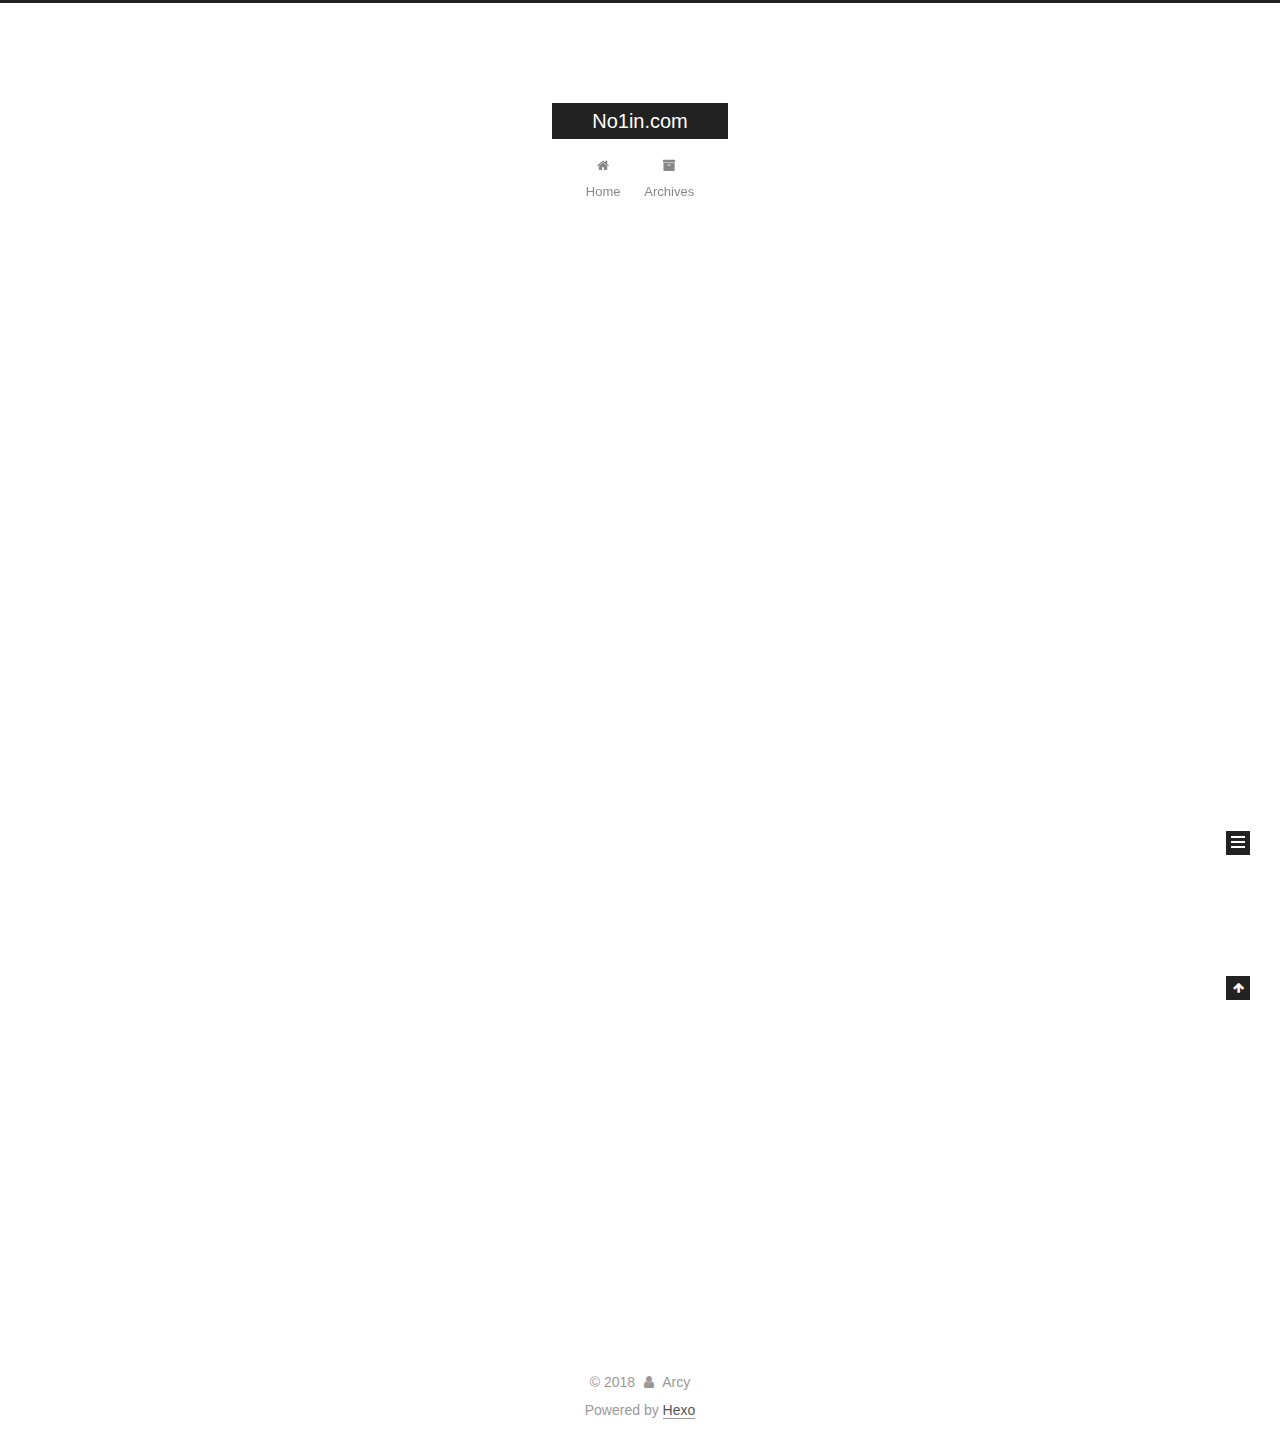
==== commit 3a55aafd: "AAA" ====
--- a/index.html
+++ b/index.html
@@ -2,7 +2,7 @@
 
 
 
-  
+
 
 
 <html class="theme-next muse use-motion" lang="zh-Hans">
@@ -10,7 +10,7 @@
   <meta charset="UTF-8"/>
 <meta http-equiv="X-UA-Compatible" content="IE=edge" />
 <meta name="viewport" content="width=device-width, initial-scale=1, maximum-scale=1"/>
-<meta name="theme-color" content="#222">
+<meta name="theme-color" content="#222222">
 
 
 
@@ -94,12 +94,12 @@
 </script>
 
 
-  
-
-
-
-
-  
+
+
+
+
+
+
   <meta name="keywords" content="NO1IN" />
 
 
@@ -126,7 +126,7 @@
   };
 </script>
   <title>No1in.com</title>
-  
+
 
 
 
@@ -167,19 +167,19 @@
 
 <body itemscope itemtype="http://schema.org/WebPage" lang="zh-Hans">
 
-  
-  
-    
-  
-
-  <div class="container sidebar-position-left 
+
+
+
+
+
+  <div class="container sidebar-position-left
   page-home">
     <div class="headband"></div>
 
     <header id="header" class="header" itemscope itemtype="http://schema.org/WPHeader">
       <div class="header-inner"> <div class="site-brand-wrapper">
   <div class="site-meta ">
-    
+
 
     <div class="custom-logo-site-title">
       <a href="/"  class="brand" rel="start">
@@ -188,9 +188,9 @@
         <span class="logo-line-after"><i></i></span>
       </a>
     </div>
-      
+
         <p class="site-subtitle"></p>
-      
+
   </div>
 
   <div class="site-nav-toggle">
@@ -203,63 +203,63 @@
 </div>
 
 <nav class="site-nav">
-  
-
-  
+
+
+
     <ul id="menu" class="menu">
-      
-        
+
+
         <li class="menu-item menu-item-home">
           <a href="/" rel="section">
             <i class="menu-item-icon fa fa-fw fa-home"></i> <br />Home</a>
         </li>
-      
-        
+
+
         <li class="menu-item menu-item-archives">
           <a href="/archives/" rel="section">
             <i class="menu-item-icon fa fa-fw fa-archive"></i> <br />Archives</a>
         </li>
-      
-
-      
+
+
+
     </ul>
-  
-
-  
+
+
+
 </nav>
 
 
-  
+
 
 
 
  </div>
     </header>
 
-    
+
 
 
     <main id="main" class="main">
       <div class="main-inner">
         <div class="content-wrap">
           <div id="content" class="content">
-            
+
   <section id="posts" class="posts-expand">
-    
-      
-
-  
-
-  
-  
-  
-
-  
+
+
+
+
+
+
+
+
+
+
 
   <article class="post post-type-normal" itemscope itemtype="http://schema.org/Article">
-  
-  
-  
+
+
+
   <div class="post-block">
     <link itemprop="mainEntityOfPage" href="http://yoursite.com/2018/03/06/hello-world/">
 
@@ -273,64 +273,64 @@
       <meta itemprop="name" content="No1in.com">
     </span>
 
-    
+
       <header class="post-header">
 
-        
-        
+
+
           <h1 class="post-title" itemprop="name headline">
-                
+
                 <a class="post-title-link" href="/2018/03/06/hello-world/" itemprop="url">Hello World</a></h1>
-        
+
 
         <div class="post-meta">
           <span class="post-time">
-            
+
               <span class="post-meta-item-icon">
                 <i class="fa fa-calendar-o"></i>
               </span>
-              
+
                 <span class="post-meta-item-text">Posted on</span>
-              
+
               <time title="Post created" itemprop="dateCreated datePublished" datetime="2018-03-06T22:55:55+08:00">2018-03-06</time>
-            
-
-            
-            
-
-            
+
+
+
+
+
+
           </span>
 
-          
-
-          
-            
-          
-
-          
-          
-
-          
-
-          
-
-          
+
+
+
+
+
+
+
+
+
+
+
+
+
+
 
         </div>
       </header>
-    
-
-    
-    
-    
+
+
+
+
+
     <div class="post-body" itemprop="articleBody">
 
-      
-      
-
-      
-        
-          
+
+
+
+
+
+
             <p>Welcome to <a href="https://hexo.io/" target="_blank" rel="noopener">Hexo</a>! This is your very first post. Check <a href="https://hexo.io/docs/" target="_blank" rel="noopener">documentation</a> for more info. If you get any problems when using Hexo, you can find the answer in <a href="https://hexo.io/docs/troubleshooting.html" target="_blank" rel="noopener">troubleshooting</a> or you can ask me on <a href="https://github.com/hexojs/hexo/issues" target="_blank" rel="noopener">GitHub</a>.</p>
 <h2 id="Quick-Start"><a href="#Quick-Start" class="headerlink" title="Quick Start"></a>Quick Start</h2><h3 id="Create-a-new-post"><a href="#Create-a-new-post" class="headerlink" title="Create a new post"></a>Create a new post</h3><figure class="highlight bash"><table><tr><td class="gutter"><pre><span class="line">1</span><br></pre></td><td class="code"><pre><span class="line">$ hexo new <span class="string">"My New Post"</span></span><br></pre></td></tr></table></figure>
 <p>More info: <a href="https://hexo.io/docs/writing.html" target="_blank" rel="noopener">Writing</a></p>
@@ -341,55 +341,55 @@
 <h3 id="Deploy-to-remote-sites"><a href="#Deploy-to-remote-sites" class="headerlink" title="Deploy to remote sites"></a>Deploy to remote sites</h3><figure class="highlight bash"><table><tr><td class="gutter"><pre><span class="line">1</span><br></pre></td><td class="code"><pre><span class="line">$ hexo deploy</span><br></pre></td></tr></table></figure>
 <p>More info: <a href="https://hexo.io/docs/deployment.html" target="_blank" rel="noopener">Deployment</a></p>
 
-          
-        
-      
+
+
+
     </div>
 
-    
-
-    
-    
-    
-
-    
-
-    
-
-    
+
+
+
+
+
+
+
+
+
+
+
 
     <footer class="post-footer">
-      
-
-      
-
-      
-
-      
-      
+
+
+
+
+
+
+
+
         <div class="post-eof"></div>
-      
+
     </footer>
   </div>
-  
-  
-  
+
+
+
   </article>
 
 
-    
+
   </section>
 
-  
+
 
 
           </div>
-          
+
 
         </div>
-        
-          
-  
+
+
+
   <div class="sidebar-toggle">
     <div class="sidebar-toggle-line-wrap">
       <span class="sidebar-toggle-line sidebar-toggle-line-first"></span>
@@ -399,67 +399,67 @@
   </div>
 
   <aside id="sidebar" class="sidebar">
-    
+
     <div class="sidebar-inner">
 
-      
-
-      
+
+
+
 
       <section class="site-overview-wrap sidebar-panel sidebar-panel-active">
         <div class="site-overview">
           <div class="site-author motion-element" itemprop="author" itemscope itemtype="http://schema.org/Person">
-            
+
               <p class="site-author-name" itemprop="name">Arcy</p>
               <p class="site-description motion-element" itemprop="description"></p>
           </div>
 
-          
+
             <nav class="site-state motion-element">
-              
+
                 <div class="site-state-item site-state-posts">
-                
+
                   <a href="/archives/">
-                
+
                     <span class="site-state-item-count">1</span>
                     <span class="site-state-item-name">posts</span>
                   </a>
                 </div>
-              
-
-              
-
-              
+
+
+
+
+
             </nav>
-          
-
-          
-
-          
-
-          
-          
-
-          
-          
-
-          
-            
-          
-          
+
+
+
+
+
+
+
+
+
+
+
+
+
+
+
+
 
         </div>
       </section>
 
-      
-
-      
+
+
+
 
     </div>
   </aside>
 
 
-        
+
       </div>
     </main>
 
@@ -471,9 +471,9 @@
   </span>
   <span class="author" itemprop="copyrightHolder">Arcy</span>
 
-  
-
-  
+
+
+
 </div>
 
 
@@ -488,31 +488,31 @@
 
 
 
-        
-
-
-
-
-
-
-
-
-        
+
+
+
+
+
+
+
+
+
+
       </div>
     </footer>
 
-    
+
       <div class="back-to-top">
         <i class="fa fa-arrow-up"></i>
-        
+
       </div>
-    
-
-    
+
+
+
 
   </div>
 
-  
+
 
 <script type="text/javascript">
   if (Object.prototype.toString.call(window.Promise) !== '[object Function]') {
@@ -545,23 +545,23 @@
 
 
 
-  
-  
+
+
     <script type="text/javascript" src="/lib/jquery/index.js?v=2.1.3"></script>
-  
-
-  
-  
+
+
+
+
     <script type="text/javascript" src="/lib/velocity/velocity.min.js?v=1.2.1"></script>
-  
-
-  
-  
+
+
+
+
     <script type="text/javascript" src="/lib/velocity/velocity.ui.min.js?v=1.2.1"></script>
-  
-
-
-  
+
+
+
+
 
 
   <script type="text/javascript" src="/js/src/utils.js?v=6.0.5"></script>
@@ -570,69 +570,69 @@
 
 
 
-  
-  
-
-  
-
-  
+
+
+
+
+
+
 
 
   <script type="text/javascript" src="/js/src/bootstrap.js?v=6.0.5"></script>
 
 
 
-  
-
-
-
-	
-
-
-
-
-
-  
-
-
-
-
-
-  
-
-
-
-
-
-
-
-
-
-
-  
-
-
-
-
-
-  
-
-  
-
-  
-
-  
-
-  
-  
-
-  
-
-  
-
-  
-
-  
+
+
+
+
+
+
+
+
+
+
+
+
+
+
+
+
+
+
+
+
+
+
+
+
+
+
+
+
+
+
+
+
+
+
+
+
+
+
+
+
+
+
+
+
+
+
+
+
+
+
+
 
 </body>
 </html>
